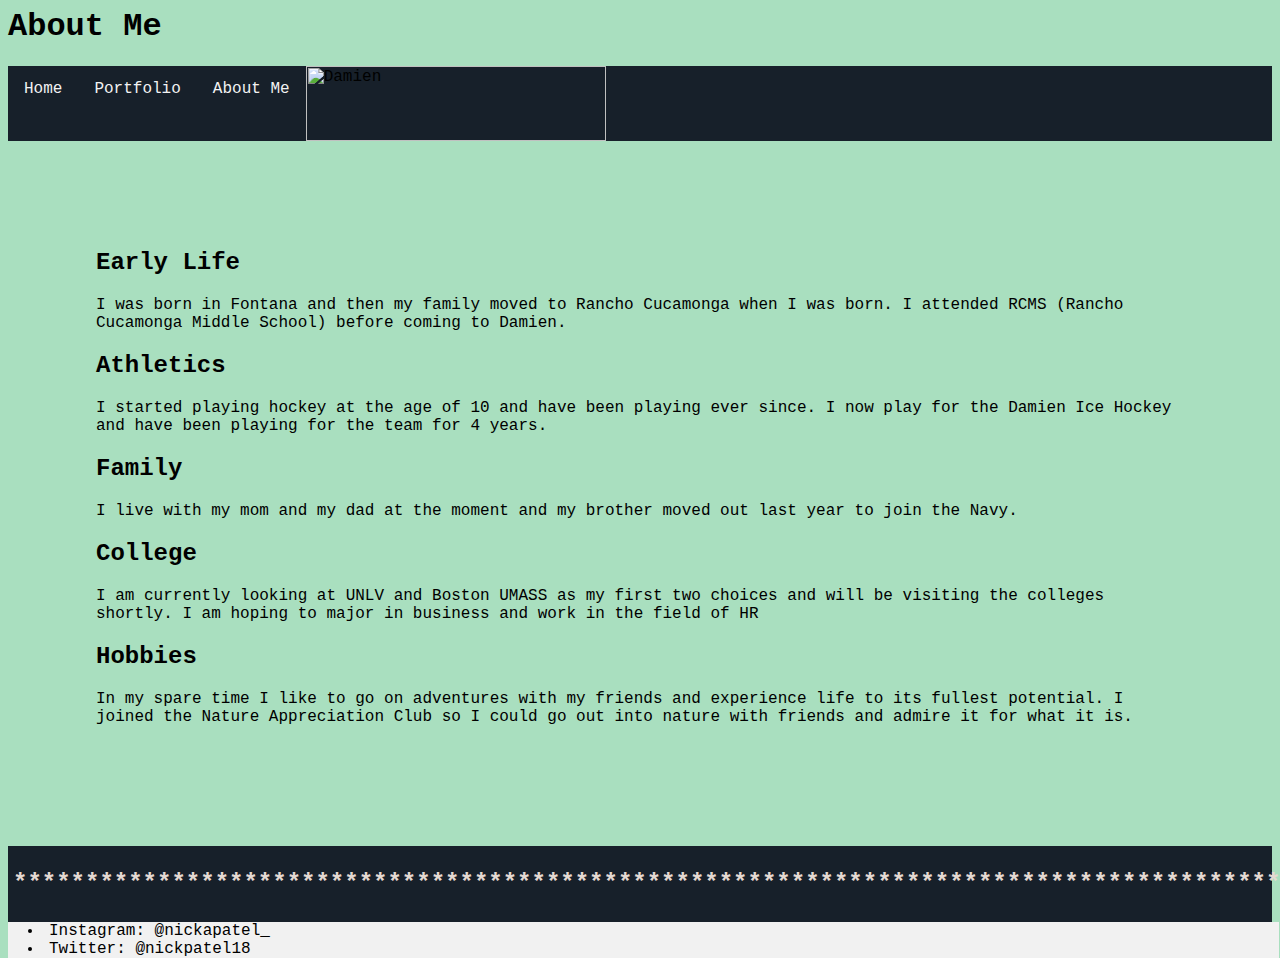
==== aboutme.html @ 83a99481 "Add files via upload" ====
<html>

<head>
	<link rel="stylesheet" type="text/css" href="stylesheet3.css">
	<title>About Me</title>
</head>

<body>
	<div class="header">
		<h1>About Me</h1>

	<div class="topnav">
		<img src="Damien.png" alt="Damien" height="75" width="300">
		<a href="index.html">Home</a>
		<a href="portfolio.html">Portfolio</a>
		<a href="aboutme.html">About Me</a>	
	</div>

	<div class="padding">
<h2>Early Life</h2>
<p>I was born in Fontana and then my family moved to Rancho Cucamonga when I was born. I attended RCMS (Rancho Cucamonga Middle School) before coming to Damien.</p>

<h2>Athletics</h2>
<p>I started playing hockey at the age of 10 and have been playing ever since. I now play for the Damien Ice Hockey and have been playing for the team for 4 years.</p>

<h2>Family</h2>
<p>I live with my mom and my dad at the moment and my brother moved out last year to join the Navy.</p>

<h2>College</h2>
<p>I am currently looking at UNLV and Boston UMASS as my first two choices and will be visiting the colleges shortly. I am hoping to major in business and work in the field of HR</p>

<h2>Hobbies</h2>
<p>In my spare time I like to go on adventures with my friends and experience life to its fullest potential. I joined the Nature Appreciation Club so I could go out into nature with friends and admire it for what it is.</p>
	</div>
	
	<div class="card">
			<h2>*******************************************************************************************************************************</h2>
		</div>
	
	
	<div class="footer">		
			<li>Instagram: @nickapatel_</li>
			<li>Twitter: @nickpatel18</li>
	</div>
	
</html>
---- stylesheet3.css ----
body {
	background-color: #A9DFBF;
	font-family: Courier;
}

.topnav {
	overflow: hidden;
	background-color: #17202A;
}

.topnav a {
	float: left;
	display: block;
	color: #f2f2f2;
	text-align: center;
	padding: 14px 16px;
	text-decoration: none;
}

.topnav a:hover {
	background-color: #ddd;
	color: black;
}

.card {
    background-color: #17202A;
    padding: 5px;
    margin-top: 16px;
}

.card h2 {
	color: #E4D9D2;
	text-align: center;
}

.footer {
	float: left;
	width: 99%;
	background-color: #f1f1f1;
	padding-left: 20px;
}

.padding {
	padding: 88px;
}
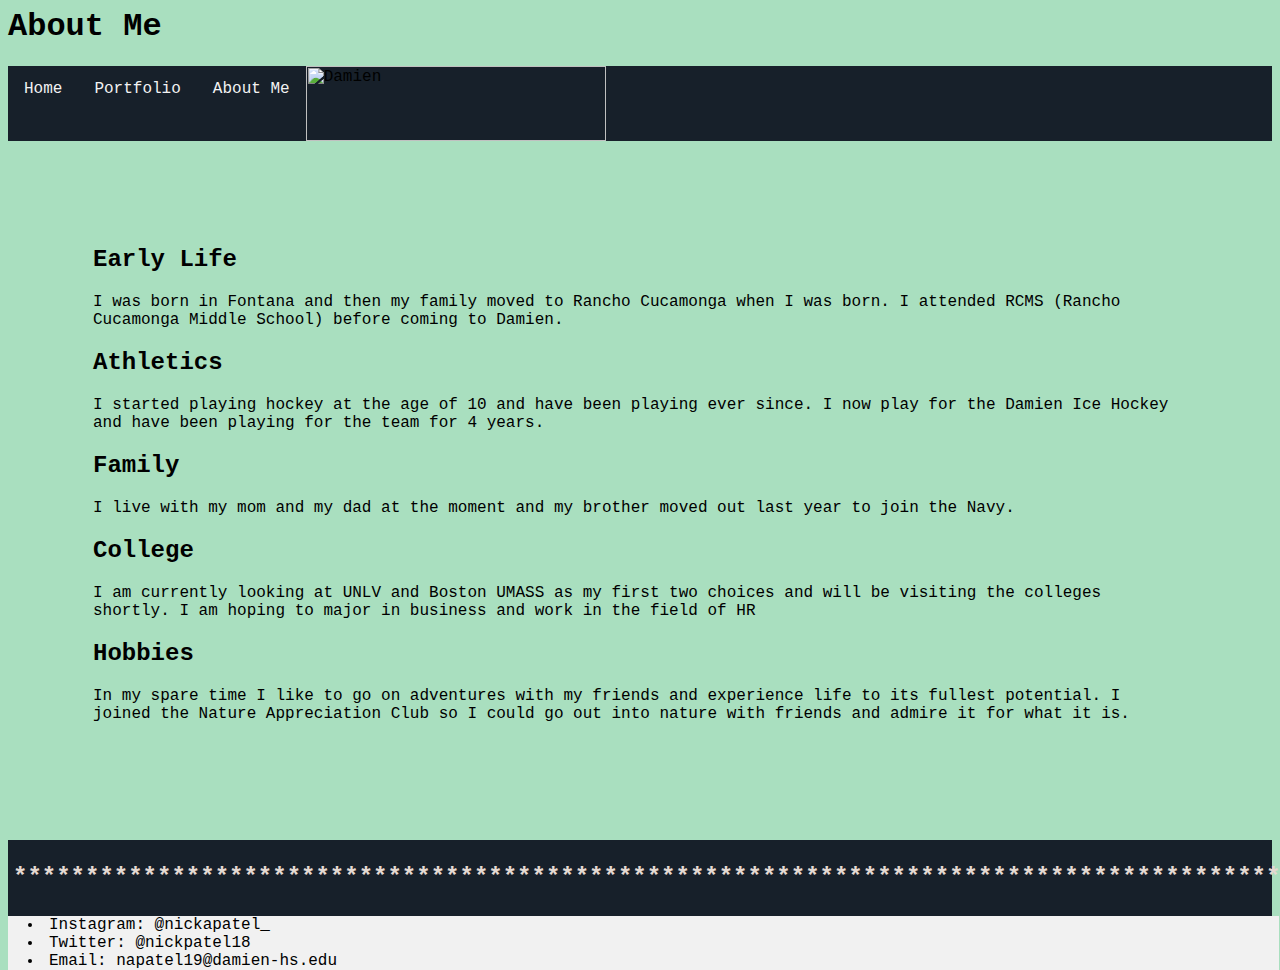
==== commit d2a10cd8: "Add files via upload" ====
--- a/aboutme.html
+++ b/aboutme.html
@@ -41,6 +41,7 @@
 	<div class="footer">		
 			<li>Instagram: @nickapatel_</li>
 			<li>Twitter: @nickpatel18</li>
+			<li>Email: napatel19@damien-hs.edu</li>
 	</div>
 	
 </html>--- a/stylesheet3.css
+++ b/stylesheet3.css
@@ -41,7 +41,7 @@
 }
 
 .padding {
-	padding: 88px;
+	padding: 85px;
 }
 
 
